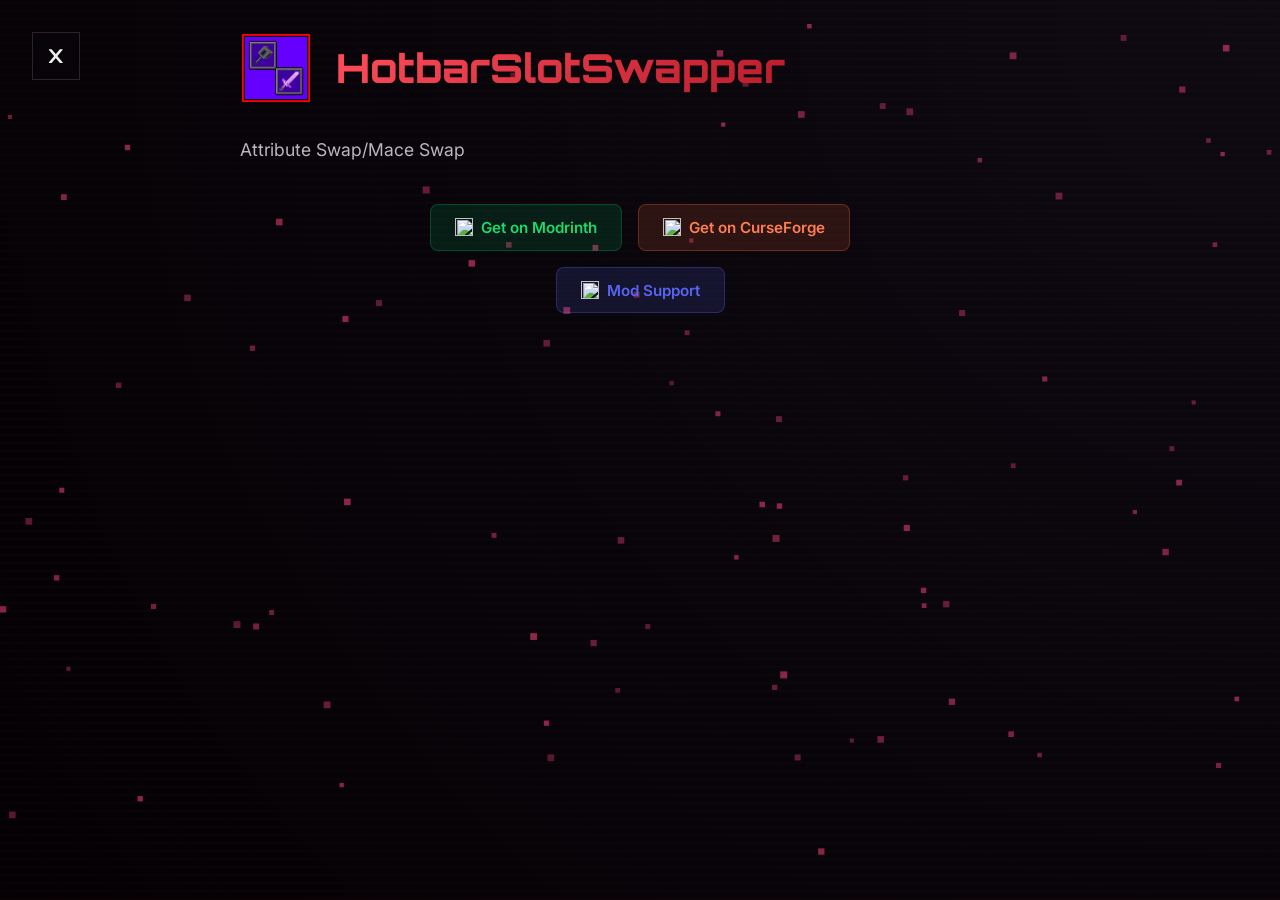
==== Projects/HSS/index.html @ 282af90f "Added The Core." ====
<!DOCTYPE html>
<html lang="en">
<head>
    <meta charset="UTF-8">
    <meta name="viewport" content="width=device-width, initial-scale=1.0">
    <title>HotbarSlotSwapper</title>
    <meta name="description" content="HotbarSlotSwapper is a Minecraft Mod created by Ruinerpie.">
    <link href="https://fonts.googleapis.com/css2?family=Orbitron:wght@400..900&family=Inter:wght@400..900&display=swap" rel="stylesheet">
    <style>
        :root {
            --color-primary-red: #e63946;
            --color-bg-base: #030103;
            --color-bg-darker: #0d0a12;
            --color-text-primary: #eee;
            --color-text-secondary: #bcb5c0;
            --color-border-primary: #2e2228;
            --backdrop-lg: blur(16px);
        }
        
        * {
            margin: 0;
            padding: 0;
            box-sizing: border-box;
        }
        
        body {
            font-family: 'Inter', sans-serif;
            background: radial-gradient(circle at top right, var(--color-bg-darker), var(--color-bg-base));
            color: var(--color-text-primary);
            min-height: 100vh;
            display: flex;
            flex-direction: column;
            align-items: center;
            justify-content: flex-start;
            padding: 2rem;
        }

        body::before {
            content: "";
            position: fixed;
            top: 0; left: 0; width: 100%; height: 100%;
            background-image: repeating-linear-gradient(0deg, rgba(230, 57, 70, 0.03) 0px, rgba(230, 57, 70, 0.03) 2px, transparent 2px, transparent 8px);
            pointer-events: none;
            z-index: -1;
            animation: scanlines 8s linear infinite;
        }
        
        @keyframes scanlines {
            100% { background-position: 0 8px; }
        }

        .btn-back {
            position: fixed;
            top: 2rem;
            left: 2rem;
            display: flex;
            align-items: center;
            justify-content: center;
            width: 48px;
            height: 48px;
            border-radius: 0;
            background: rgba(8, 6, 12, 0.5);
            border: 1px solid var(--color-border-primary);
            color: var(--color-text-primary);
            text-decoration: none;
            font-size: 1.2rem;
            font-family: 'Orbitron', sans-serif;
            font-weight: bold;
            transition: all 0.18s ease;
            transform: scale(1);
            backdrop-filter: var(--backdrop-lg);
            z-index: 100;
        }

        .btn-back:hover {
            color: var(--color-primary-red);
            border-color: var(--color-primary-red);
            transform: scale(0.993);
        }

        .project-container {
            max-width: 800px;
            width: 100%;
            padding: 0;
            position: relative;
            z-index: 2;
            animation: fadeIn 0.4s ease-out;
        }
        
        @keyframes fadeIn {
            from { opacity: 0; transform: translateY(20px); }
            to { opacity: 1; transform: translateY(0); }
        }

        .project-header {
            display: flex;
            align-items: center;
            justify-content: flex-start;
            gap: 1.5rem;
            margin-bottom: 2rem;
        }

        .icon-container {
            width: 72px;
            height: 72px;
            background: transparent;
            padding: 0;
            border-radius: 8px;
            position: relative;
            border: 2px solid transparent;
            transition: border-color 0.3s ease;
        }

        .icon-container:hover {
            border-color: #ffd700;
        }

        .icon-container img {
            width: 100%;
            height: 100%;
            object-fit: contain;
        }

        h1 {
            font-family: 'Orbitron', sans-serif;
            font-size: 2.5rem;
            font-weight: 800;
            background: linear-gradient(135deg, #ff4d5a, #b91c2c);
            -webkit-background-clip: text;
            background-clip: text;
            color: transparent;
            margin: 0;
        }

        p.description {
            font-size: 1.1rem;
            color: var(--color-text-secondary);
            line-height: 1.6;
            margin-bottom: 2.5rem;
            text-align: left;
        }

        .action-buttons {
            display: flex;
            gap: 1rem;
            justify-content: center;
            flex-wrap: wrap;
        }

        .btn {
            display: inline-flex;
            align-items: center;
            gap: 0.5rem;
            padding: 0.8rem 1.5rem;
            border-radius: 8px;
            text-decoration: none;
            font-weight: 600;
            font-size: 0.95rem;
            transition: all 0.3s ease;
        }

        .btn-modrinth {
            background: rgba(0, 175, 92, 0.15);
            color: #1bd96a;
            border: 1px solid rgba(0, 175, 92, 0.3);
        }

        .btn-modrinth:hover {
            background: #00AF5C;
            color: #fff;
            box-shadow: 0 0 20px rgba(0, 175, 92, 0.6);
            transform: scale(1.08);
        }
        
        .btn-modrinth img {
            transition: filter 0.3s ease;
        }
        
        .btn-modrinth:hover img {
            filter: brightness(0) invert(1);
        }

        .btn-curseforge {
            background: rgba(241, 100, 54, 0.15);
            color: #ff7d52;
            border: 1px solid rgba(241, 100, 54, 0.3);
        }

        .btn-curseforge:hover {
            background: #F16436;
            color: #fff;
            box-shadow: 0 0 20px rgba(241, 100, 54, 0.6);
            transform: scale(1.08);
        }
        
        .btn-curseforge img {
            transition: filter 0.3s ease;
        }
        
        .btn-curseforge:hover img {
            filter: brightness(0) invert(1);
        }

        .btn-discord {
            background: rgba(88, 101, 242, 0.15);
            color: #5865F2;
            border: 1px solid rgba(88, 101, 242, 0.3);
        }

        .btn-discord:hover {
            background: #5865F2;
            color: #fff;
            box-shadow: 0 0 20px rgba(88, 101, 242, 0.6);
            transform: scale(1.08);
        }
        
        .btn-discord img {
            transition: filter 0.3s ease;
        }
        
        .btn-discord:hover img {
            filter: brightness(0) invert(1);
        }

    </style>
</head>
<body>
    <a href="../../index.html#projects" onclick="history.back(); return false;" class="btn-back" title="Go Back">X</a>
    
    <div class="project-container">
        <div class="project-header">
            <div class="icon-container">
                <img src="HSS.png" alt="HotbarSlotSwapper Icon" />
            </div>
            <h1>HotbarSlotSwapper</h1>
        </div>
        
        <p class="description">
            Attribute Swap/Mace Swap
        </p>
        
        <div style="display: flex; flex-direction: column; align-items: center; gap: 1rem;">
            <div class="action-buttons">
                <a href="https://modrinth.com/mod/hotbarslotswapper" target="_blank" class="btn btn-modrinth">
                    <img src="https://cdn.simpleicons.org/modrinth/00AF5C" alt="" width="18" height="18" />
                    Get on Modrinth
                </a>
                <a href="https://www.curseforge.com/minecraft/mc-mods/hotbarslotswapper" target="_blank" class="btn btn-curseforge">
                    <img src="https://cdn.simpleicons.org/curseforge/F16436" alt="" width="18" height="18" />
                    Get on CurseForge
                </a>
            </div>
            <a href="https://discord.gg/g2NVCrxfUE" target="_blank" class="btn btn-discord">
                <img src="https://cdn.simpleicons.org/discord/5865F2" alt="" width="18" height="18" />
                Mod Support
            </a>
        </div>
    </div>

    <script>
        const pCanvas = document.createElement('canvas');
        pCanvas.style.cssText = 'position:fixed;top:0;left:0;width:100%;height:100%;pointer-events:none;z-index:1;';
        document.body.prepend(pCanvas);
        const pCtx = pCanvas.getContext('2d');

        function pResize() {
            pCanvas.width = window.innerWidth;
            pCanvas.height = window.innerHeight;
        }
        pResize();
        window.addEventListener('resize', pResize);

        const projectParticles = [];
        let pMouseX = -9999;
        let pMouseY = -9999;

        window.addEventListener('mousemove', function(e) {
            pMouseX = e.clientX;
            pMouseY = e.clientY;
        });

        window.addEventListener('mouseleave', function() {
            pMouseX = -9999;
            pMouseY = -9999;
        });

        const prefersReducedMotion = window.matchMedia('(prefers-reduced-motion: reduce)').matches;
        if (!prefersReducedMotion) {
            for (let i = 0; i < 90; i++) {
                projectParticles.push({
                    x: Math.random() * pCanvas.width,
                    y: Math.random() * pCanvas.height,
                    baseVx: (Math.random() - 0.5) * 0.15,
                    baseVy: 0.05 + Math.random() * 0.15,
                    vx: (Math.random() - 0.5) * 0.15,
                    vy: 0.05 + Math.random() * 0.15,
                    size: 4 + Math.random() * 3,
                    alpha: 0.35 + Math.random() * 0.25,
                    cr: 235,
                    cg: 65,
                    cb: 115
                });
            }
        }

        function pRender() {
            pCtx.clearRect(0, 0, pCanvas.width, pCanvas.height);
            if (!prefersReducedMotion) {
                for (const p of projectParticles) {
                    if (pMouseX > -1000 && pMouseY > -1000) {
                        const cdx = p.x - pMouseX;
                        const cdy = p.y - pMouseY;
                        const cdist = Math.hypot(cdx, cdy) || 1;
                        if (cdist < 70) {
                            const repSpeed = (1 - cdist / 70) * 0.28;
                            const nx = cdx / cdist;
                            const ny = cdy / cdist;
                            p.vx = p.vx * 0.85 + nx * repSpeed;
                            p.vy = p.vy * 0.85 + ny * repSpeed;
                        }
                    }

                    p.x += p.vx;
                    p.y += p.vy;

                    p.vx = p.vx * 0.98 + p.baseVx * 0.02;
                    p.vy = p.vy * 0.98 + p.baseVy * 0.02;

                    if (p.y > pCanvas.height + 15) { p.y = -10; p.x = Math.random() * pCanvas.width; }
                    if (p.y < -15) { p.y = pCanvas.height + 10; p.x = Math.random() * canvas.width; }
                    if (p.x < -15) { p.x = pCanvas.width + 10; p.y = Math.random() * canvas.height; }
                    if (p.x > pCanvas.width + 15) { p.x = -10; p.y = Math.random() * canvas.height; }

                    pCtx.fillStyle = 'rgba(' + Math.round(p.cr) + ',' + Math.round(p.cg) + ',' + Math.round(p.cb) + ',' + p.alpha + ')';
                    pCtx.fillRect(p.x - p.size / 2, p.y - p.size / 2, p.size, p.size);
                }
            }
            requestAnimationFrame(pRender);
        }
        pRender();
    </script>
</body>
</html>
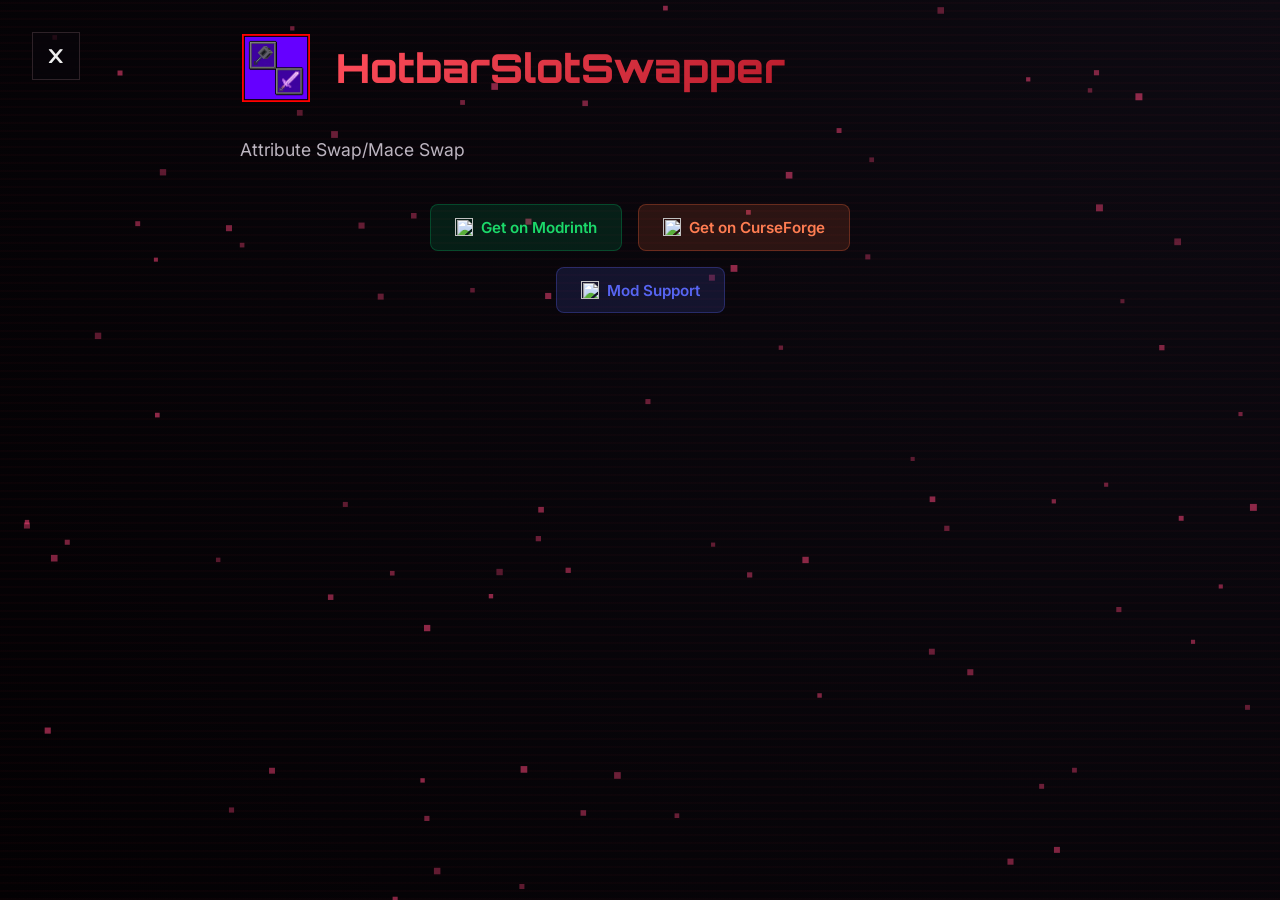
==== commit 48108788: "Added The Core." ====
--- a/Projects/HSS/index.html
+++ b/Projects/HSS/index.html
@@ -5,227 +5,10 @@
     <meta name="viewport" content="width=device-width, initial-scale=1.0">
     <title>HotbarSlotSwapper</title>
     <meta name="description" content="HotbarSlotSwapper is a Minecraft Mod created by Ruinerpie.">
-    <link href="https://fonts.googleapis.com/css2?family=Orbitron:wght@400..900&family=Inter:wght@400..900&display=swap" rel="stylesheet">
-    <style>
-        :root {
-            --color-primary-red: #e63946;
-            --color-bg-base: #030103;
-            --color-bg-darker: #0d0a12;
-            --color-text-primary: #eee;
-            --color-text-secondary: #bcb5c0;
-            --color-border-primary: #2e2228;
-            --backdrop-lg: blur(16px);
-        }
-        
-        * {
-            margin: 0;
-            padding: 0;
-            box-sizing: border-box;
-        }
-        
-        body {
-            font-family: 'Inter', sans-serif;
-            background: radial-gradient(circle at top right, var(--color-bg-darker), var(--color-bg-base));
-            color: var(--color-text-primary);
-            min-height: 100vh;
-            display: flex;
-            flex-direction: column;
-            align-items: center;
-            justify-content: flex-start;
-            padding: 2rem;
-        }
-
-        body::before {
-            content: "";
-            position: fixed;
-            top: 0; left: 0; width: 100%; height: 100%;
-            background-image: repeating-linear-gradient(0deg, rgba(230, 57, 70, 0.03) 0px, rgba(230, 57, 70, 0.03) 2px, transparent 2px, transparent 8px);
-            pointer-events: none;
-            z-index: -1;
-            animation: scanlines 8s linear infinite;
-        }
-        
-        @keyframes scanlines {
-            100% { background-position: 0 8px; }
-        }
-
-        .btn-back {
-            position: fixed;
-            top: 2rem;
-            left: 2rem;
-            display: flex;
-            align-items: center;
-            justify-content: center;
-            width: 48px;
-            height: 48px;
-            border-radius: 0;
-            background: rgba(8, 6, 12, 0.5);
-            border: 1px solid var(--color-border-primary);
-            color: var(--color-text-primary);
-            text-decoration: none;
-            font-size: 1.2rem;
-            font-family: 'Orbitron', sans-serif;
-            font-weight: bold;
-            transition: all 0.18s ease;
-            transform: scale(1);
-            backdrop-filter: var(--backdrop-lg);
-            z-index: 100;
-        }
-
-        .btn-back:hover {
-            color: var(--color-primary-red);
-            border-color: var(--color-primary-red);
-            transform: scale(0.993);
-        }
-
-        .project-container {
-            max-width: 800px;
-            width: 100%;
-            padding: 0;
-            position: relative;
-            z-index: 2;
-            animation: fadeIn 0.4s ease-out;
-        }
-        
-        @keyframes fadeIn {
-            from { opacity: 0; transform: translateY(20px); }
-            to { opacity: 1; transform: translateY(0); }
-        }
-
-        .project-header {
-            display: flex;
-            align-items: center;
-            justify-content: flex-start;
-            gap: 1.5rem;
-            margin-bottom: 2rem;
-        }
-
-        .icon-container {
-            width: 72px;
-            height: 72px;
-            background: transparent;
-            padding: 0;
-            border-radius: 8px;
-            position: relative;
-            border: 2px solid transparent;
-            transition: border-color 0.3s ease;
-        }
-
-        .icon-container:hover {
-            border-color: #ffd700;
-        }
-
-        .icon-container img {
-            width: 100%;
-            height: 100%;
-            object-fit: contain;
-        }
-
-        h1 {
-            font-family: 'Orbitron', sans-serif;
-            font-size: 2.5rem;
-            font-weight: 800;
-            background: linear-gradient(135deg, #ff4d5a, #b91c2c);
-            -webkit-background-clip: text;
-            background-clip: text;
-            color: transparent;
-            margin: 0;
-        }
-
-        p.description {
-            font-size: 1.1rem;
-            color: var(--color-text-secondary);
-            line-height: 1.6;
-            margin-bottom: 2.5rem;
-            text-align: left;
-        }
-
-        .action-buttons {
-            display: flex;
-            gap: 1rem;
-            justify-content: center;
-            flex-wrap: wrap;
-        }
-
-        .btn {
-            display: inline-flex;
-            align-items: center;
-            gap: 0.5rem;
-            padding: 0.8rem 1.5rem;
-            border-radius: 8px;
-            text-decoration: none;
-            font-weight: 600;
-            font-size: 0.95rem;
-            transition: all 0.3s ease;
-        }
-
-        .btn-modrinth {
-            background: rgba(0, 175, 92, 0.15);
-            color: #1bd96a;
-            border: 1px solid rgba(0, 175, 92, 0.3);
-        }
-
-        .btn-modrinth:hover {
-            background: #00AF5C;
-            color: #fff;
-            box-shadow: 0 0 20px rgba(0, 175, 92, 0.6);
-            transform: scale(1.08);
-        }
-        
-        .btn-modrinth img {
-            transition: filter 0.3s ease;
-        }
-        
-        .btn-modrinth:hover img {
-            filter: brightness(0) invert(1);
-        }
-
-        .btn-curseforge {
-            background: rgba(241, 100, 54, 0.15);
-            color: #ff7d52;
-            border: 1px solid rgba(241, 100, 54, 0.3);
-        }
-
-        .btn-curseforge:hover {
-            background: #F16436;
-            color: #fff;
-            box-shadow: 0 0 20px rgba(241, 100, 54, 0.6);
-            transform: scale(1.08);
-        }
-        
-        .btn-curseforge img {
-            transition: filter 0.3s ease;
-        }
-        
-        .btn-curseforge:hover img {
-            filter: brightness(0) invert(1);
-        }
-
-        .btn-discord {
-            background: rgba(88, 101, 242, 0.15);
-            color: #5865F2;
-            border: 1px solid rgba(88, 101, 242, 0.3);
-        }
-
-        .btn-discord:hover {
-            background: #5865F2;
-            color: #fff;
-            box-shadow: 0 0 20px rgba(88, 101, 242, 0.6);
-            transform: scale(1.08);
-        }
-        
-        .btn-discord img {
-            transition: filter 0.3s ease;
-        }
-        
-        .btn-discord:hover img {
-            filter: brightness(0) invert(1);
-        }
-
-    </style>
+    <link rel="stylesheet" href="../project.css">
 </head>
 <body>
-    <a href="../../index.html#projects" onclick="history.back(); return false;" class="btn-back" title="Go Back">X</a>
+    <a href="../../index.html#projects" class="btn-back" title="Go Back">X</a>
     
     <div class="project-container">
         <div class="project-header">
@@ -338,6 +121,66 @@
             requestAnimationFrame(pRender);
         }
         pRender();
+
+        const pClickAudio = new Audio('../../sounds/Click.ogg');
+        pClickAudio.volume = 0.55;
+
+        const pNetheriteAudio = new Audio('../../sounds/Back.ogg');
+        pNetheriteAudio.volume = 0.7;
+
+        const pVaultAudio = new Audio('../../sounds/Modrinth.ogg');
+        pVaultAudio.volume = 0.65;
+
+        const pTeleportAudio = new Audio('../../sounds/CurseForge.ogg');
+        pTeleportAudio.volume = 0.65;
+
+        const pDiscordAudio = new Audio('../../sounds/Discord.mps');
+        pDiscordAudio.volume = 0.6;
+
+        function playProjectSound(audio) {
+            const s = audio.cloneNode();
+            s.volume = audio.volume;
+            s.play().catch(() => {});
+        }
+
+        document.addEventListener('click', function(e) {
+            const backBtn = e.target.closest('.btn-back');
+            if (backBtn) {
+                e.preventDefault();
+                playProjectSound(pNetheriteAudio);
+                setTimeout(function() {
+                    if (window.history.length > 1) {
+                        window.history.back();
+                    } else {
+                        window.location.href = backBtn.getAttribute('href') || '../../index.html#projects';
+                    }
+                }, 200);
+                return;
+            }
+
+            const modrinth = e.target.closest('.btn-modrinth');
+            if (modrinth) {
+                playProjectSound(pVaultAudio);
+                return;
+            }
+
+            const curseforge = e.target.closest('.btn-curseforge');
+            if (curseforge) {
+                playProjectSound(pTeleportAudio);
+                return;
+            }
+
+            const discord = e.target.closest('.btn-discord');
+            if (discord) {
+                playProjectSound(pDiscordAudio);
+                return;
+            }
+
+            const general = e.target.closest('button, .btn, a');
+            if (general) {
+                playProjectSound(pClickAudio);
+            }
+        });
     </script>
 </body>
 </html>
--- a/Projects/project.css
+++ b/Projects/project.css
@@ -0,0 +1,485 @@
+@import url('https://fonts.googleapis.com/css2?family=Orbitron:wght@400..900&family=Inter:wght@400..900&display=swap');
+
+:root {
+    --color-primary-red: #e63946;
+    --color-bg-base: #030103;
+    --color-bg-darker: #0d0a12;
+    --color-text-primary: #eee;
+    --color-text-secondary: #bcb5c0;
+    --color-border-primary: #2e2228;
+    --backdrop-lg: blur(16px);
+}
+
+* {
+    margin: 0;
+    padding: 0;
+    box-sizing: border-box;
+}
+
+::selection {
+    background-color: rgba(230, 57, 70, 0.97);
+    color: #ffd700;
+}
+
+::-moz-selection {
+    background-color: rgba(230, 57, 70, 0.97);
+    color: #ffd700;
+}
+
+img,
+svg {
+    -webkit-user-select: none;
+    -moz-user-select: none;
+    -ms-user-select: none;
+    user-select: none;
+    -webkit-user-drag: none;
+    user-drag: none;
+}
+
+img::selection,
+svg::selection,
+img::-moz-selection,
+svg::-moz-selection {
+    background: transparent;
+    color: inherit;
+}
+
+body {
+    font-family: 'Inter', sans-serif;
+    background: radial-gradient(circle at top right, var(--color-bg-darker), var(--color-bg-base));
+    color: var(--color-text-primary);
+    min-height: 100vh;
+    display: flex;
+    flex-direction: column;
+    align-items: center;
+    justify-content: flex-start;
+    padding: 2rem;
+}
+
+body::before {
+    content: "";
+    position: fixed;
+    top: 0;
+    left: 0;
+    width: 100%;
+    height: 100%;
+    background-image: repeating-linear-gradient(0deg, rgba(230, 57, 70, 0.03) 0px, rgba(230, 57, 70, 0.03) 2px, transparent 2px, transparent 8px);
+    pointer-events: none;
+    z-index: -1;
+    animation: scanlines 8s linear infinite;
+}
+
+@keyframes scanlines {
+    100% {
+        background-position: 0 8px;
+    }
+}
+
+.btn-back {
+    position: fixed;
+    top: 2rem;
+    left: 2rem;
+    display: flex;
+    align-items: center;
+    justify-content: center;
+    width: 48px;
+    height: 48px;
+    border-radius: 0;
+    background: rgba(8, 6, 12, 0.5);
+    border: 1px solid var(--color-border-primary);
+    color: var(--color-text-primary);
+    text-decoration: none;
+    font-size: 1.2rem;
+    font-family: 'Orbitron', sans-serif;
+    font-weight: bold;
+    transition: all 0.18s ease;
+    transform: scale(1);
+    backdrop-filter: var(--backdrop-lg);
+    z-index: 100;
+}
+
+.btn-back:hover {
+    color: var(--color-primary-red);
+    border-color: var(--color-primary-red);
+    transform: scale(0.993);
+}
+
+.project-container {
+    max-width: 800px;
+    width: 100%;
+    padding: 0;
+    position: relative;
+    z-index: 2;
+    animation: fadeIn 0.4s ease-out;
+}
+
+@keyframes fadeIn {
+    from {
+        opacity: 0;
+        transform: translateY(20px);
+    }
+    to {
+        opacity: 1;
+        transform: translateY(0);
+    }
+}
+
+.project-header {
+    display: flex;
+    align-items: center;
+    justify-content: flex-start;
+    gap: 1.5rem;
+    margin-bottom: 2rem;
+}
+
+.icon-container {
+    width: 72px;
+    height: 72px;
+    background: transparent;
+    padding: 0;
+    border-radius: 8px;
+    position: relative;
+    border: 2px solid transparent;
+    transition: border-color 0.3s ease;
+}
+
+.icon-container:hover {
+    border-color: #ffd700;
+}
+
+.icon-container img {
+    width: 100%;
+    height: 100%;
+    object-fit: contain;
+}
+
+h1 {
+    font-family: 'Orbitron', sans-serif;
+    font-size: 2.5rem;
+    font-weight: 800;
+    background: linear-gradient(135deg, #ff4d5a, #b91c2c);
+    -webkit-background-clip: text;
+    background-clip: text;
+    color: transparent;
+    margin: 0;
+}
+
+p.description {
+    font-size: 1.1rem;
+    color: var(--color-text-secondary);
+    line-height: 1.6;
+    margin-bottom: 2.5rem;
+    text-align: left;
+}
+
+.video-container {
+    position: relative;
+    padding-bottom: 56.25%;
+    height: 0;
+    overflow: hidden;
+    border-radius: 12px;
+    border: 1px solid var(--color-border-primary);
+    margin-bottom: 2.5rem;
+}
+
+.video-container iframe {
+    position: absolute;
+    top: 0;
+    left: 0;
+    width: 100%;
+    height: 100%;
+}
+
+.action-buttons {
+    display: flex;
+    gap: 1rem;
+    justify-content: center;
+    flex-wrap: wrap;
+}
+
+.btn {
+    display: inline-flex;
+    align-items: center;
+    gap: 0.5rem;
+    padding: 0.8rem 1.5rem;
+    border-radius: 8px;
+    text-decoration: none;
+    font-weight: 600;
+    font-size: 0.95rem;
+    transition: all 0.3s ease;
+}
+
+.btn-modrinth {
+    background: rgba(0, 175, 92, 0.15);
+    color: #1bd96a;
+    border: 1px solid rgba(0, 175, 92, 0.3);
+}
+
+.btn-modrinth:hover {
+    background: #00AF5C;
+    color: #fff;
+    box-shadow: 0 0 11.6px rgba(0, 175, 92, 0.35);
+    transform: scale(1.08);
+}
+
+.btn-modrinth img {
+    transition: filter 0.3s ease;
+}
+
+.btn-modrinth:hover img {
+    filter: brightness(0) invert(1);
+}
+
+.btn-curseforge {
+    background: rgba(241, 100, 54, 0.15);
+    color: #ff7d52;
+    border: 1px solid rgba(241, 100, 54, 0.3);
+}
+
+.btn-curseforge:hover {
+    background: #F16436;
+    color: #fff;
+    box-shadow: 0 0 11.6px rgba(241, 100, 54, 0.35);
+    transform: scale(1.08);
+}
+
+.btn-curseforge img {
+    transition: filter 0.3s ease;
+}
+
+.btn-curseforge:hover img {
+    filter: brightness(0) invert(1);
+}
+
+.btn-instagram {
+    background: rgba(228, 64, 95, 0.15);
+    color: #E4405F;
+    border: 1px solid rgba(228, 64, 95, 0.3);
+}
+
+.btn-instagram:hover {
+    background: #E4405F;
+    color: #fff;
+    box-shadow: 0 0 11.6px rgba(228, 64, 95, 0.35);
+    transform: scale(1.08);
+}
+
+.btn-instagram img {
+    transition: filter 0.3s ease;
+}
+
+.btn-instagram:hover img {
+    filter: brightness(0) invert(1);
+}
+
+.btn-discord {
+    background: rgba(88, 101, 242, 0.15);
+    color: #5865F2;
+    border: 1px solid rgba(88, 101, 242, 0.3);
+}
+
+.btn-discord:hover {
+    background: #404eed;
+    color: #fff;
+    box-shadow: 0 0 11.6px rgba(64, 78, 237, 0.35);
+    transform: scale(1.08);
+}
+
+.btn-discord img {
+    transition: filter 0.3s ease;
+}
+
+.btn-discord:hover img {
+    filter: brightness(0) invert(1);
+}
+
+.btn-threads {
+    background: rgba(255, 255, 255, 0.08);
+    color: #ffffff;
+    border: 1px solid rgba(255, 255, 255, 0.25);
+}
+
+.btn-threads:hover {
+    background: #ffffff;
+    color: #000000;
+    box-shadow: 0 0 11.6px rgba(255, 255, 255, 0.35);
+    transform: scale(1.08);
+}
+
+.btn-threads img {
+    transition: filter 0.3s ease;
+}
+
+.btn-threads:hover img {
+    filter: brightness(0) invert(0);
+}
+
+.text-state-badge {
+    display: inline-flex;
+    align-items: center;
+    justify-content: center;
+    padding: 0.8rem 1.5rem;
+    border-radius: 0;
+    border: 1px solid #ff1493;
+    background: #000000;
+    color: var(--color-text-primary);
+    font-family: 'Orbitron', sans-serif;
+    font-size: 0.95rem;
+    font-weight: 600;
+    letter-spacing: 0.05em;
+    cursor: default;
+    user-select: none;
+}
+
+.text-state-badge:hover {
+    background: linear-gradient(90deg, #ff0000, #ff7f00, #ffff00, #00ff00, #00ffff, #0000ff, #8b00ff, #ff0000);
+    background-size: 300% 100%;
+    animation: rainbowShift 3s linear infinite;
+    border-color: #ff1493;
+    color: #fff0f6;
+    text-shadow:
+        -1px -1px 0 #000000,
+         0   -1px 0 #000000,
+         1px -1px 0 #000000,
+        -1px  0   0 #000000,
+         1px  0   0 #000000,
+        -1px  1px 0 #000000,
+         0    1px 0 #000000,
+         1px  1px 0 #000000;
+}
+
+@keyframes rainbowShift {
+    0% {
+        background-position: 0% 50%;
+    }
+    100% {
+        background-position: 100% 50%;
+    }
+}
+
+.features-section {
+    margin-top: 4rem;
+    width: 100%;
+}
+
+.features-section h2 {
+    font-family: 'Orbitron', sans-serif;
+    font-size: 2rem;
+    color: var(--color-text-primary);
+    margin-bottom: 2rem;
+    text-align: center;
+}
+
+.tabs-container {
+    display: flex;
+    justify-content: center;
+    gap: 1rem;
+    margin-bottom: 2rem;
+    flex-wrap: wrap;
+}
+
+.tab-btn {
+    background: rgba(8, 6, 12, 0.5);
+    border: 1px solid var(--color-border-primary);
+    color: var(--color-text-secondary);
+    padding: 0.8rem 2rem;
+    font-family: 'Orbitron', sans-serif;
+    font-weight: bold;
+    font-size: 1rem;
+    cursor: pointer;
+    transition: all 0.3s ease;
+    border-radius: 0;
+    backdrop-filter: var(--backdrop-lg);
+}
+
+.tab-btn:hover {
+    color: var(--color-text-primary);
+    border-color: var(--color-primary-red);
+}
+
+.tab-btn.active {
+    background: rgba(230, 57, 70, 0.15);
+    color: var(--color-primary-red);
+    border-color: var(--color-primary-red);
+}
+
+.tab-content {
+    display: none;
+    background: rgba(8, 6, 12, 0.3);
+    border: 1px solid var(--color-border-primary);
+    padding: 2rem;
+    border-radius: 0;
+    animation: fadeIn 0.053s ease-out;
+    color: var(--color-text-secondary);
+    line-height: 1.6;
+}
+
+.tab-content.active {
+    display: block;
+}
+
+.tweak-list {
+    list-style: none;
+    padding: 0;
+    margin: 0;
+}
+
+.tweak-list li {
+    display: flex;
+    align-items: flex-start;
+    margin-bottom: 2rem;
+}
+
+.tweak-list .sn {
+    width: 2.5rem;
+    flex-shrink: 0;
+    font-family: 'Orbitron', sans-serif;
+    color: var(--color-primary-red);
+    font-weight: bold;
+    font-size: 1.1rem;
+    text-align: right;
+    padding-right: 1rem;
+    box-sizing: border-box;
+}
+
+.tweak-content {
+    display: flex;
+    flex-direction: column;
+    align-items: flex-start;
+    flex: 1;
+}
+
+.tweak-name-btn {
+    background: none;
+    border: none;
+    color: var(--color-text-primary);
+    font-family: 'Orbitron', sans-serif;
+    font-size: 1.1rem;
+    font-weight: bold;
+    cursor: pointer;
+    padding: 0;
+    margin-bottom: 0.5rem;
+    transition: color 0.3s ease;
+}
+
+.tweak-name-btn:hover {
+    color: var(--color-primary-red);
+}
+
+.tweak-desc {
+    margin: 0;
+    color: #ffe066;
+    font-size: 0.95rem;
+    max-height: 0;
+    opacity: 0;
+    overflow: hidden;
+    transform: translateY(-10px);
+    transition: all 0.29s ease-out;
+}
+
+.tweak-desc.show {
+    max-height: 200px;
+    opacity: 1;
+    transform: translateY(0);
+    margin-top: 0.5rem;
+}
